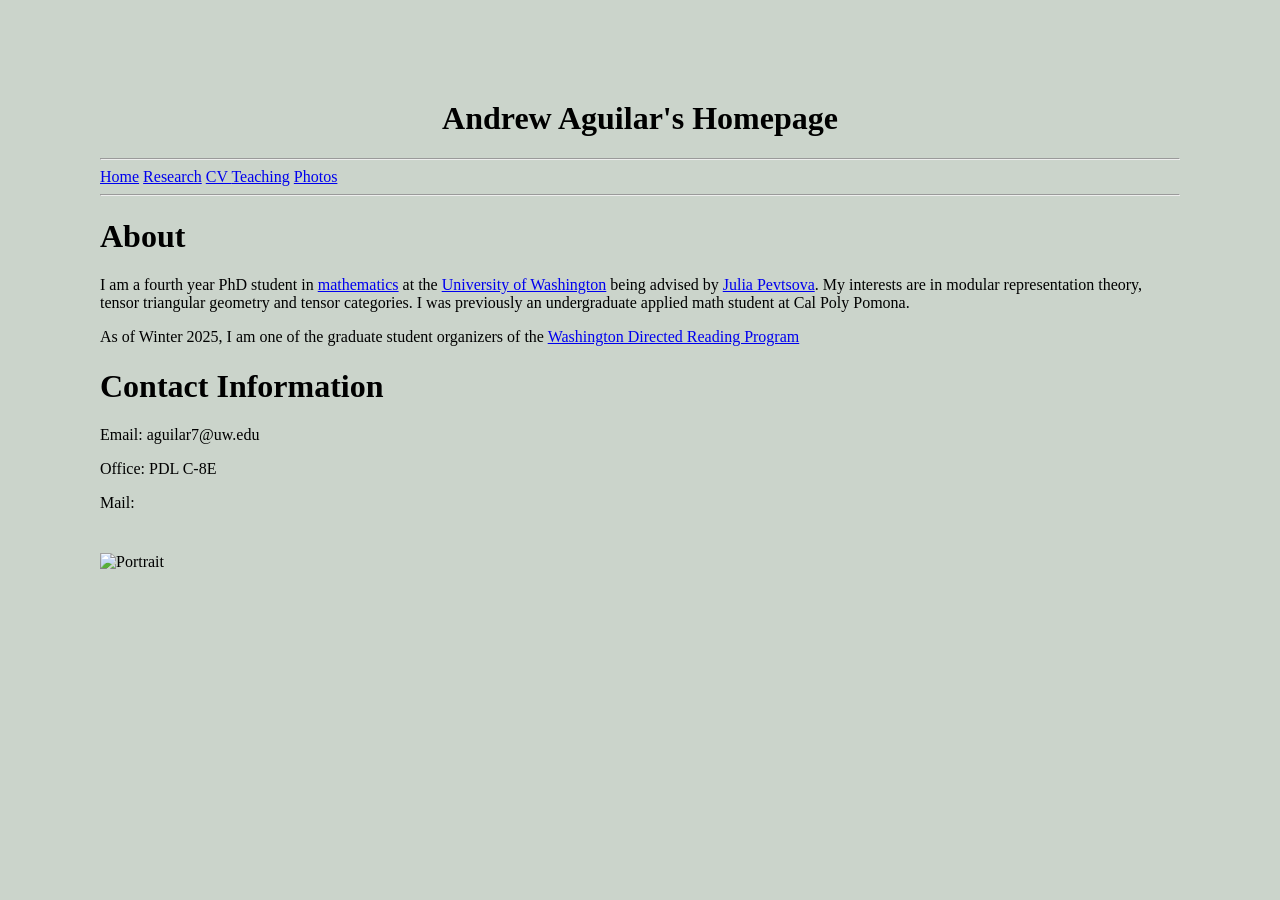
==== index.html @ 72b91ca6 "Update index.html" ====
<!DOCTYPE html>
<html lang="en">
<meta charset="UTF-8">
  
<head>
  <title>Andrew' Homepage</title>
  <link rel="stylesheet" href="styles.css">
</head> 
 

<body style="margin: 100px; background-color: #CBD4CB;">
<!-- F0F5F0 -->
  <h1 style="text-align: center;"> Andrew Aguilar's Homepage</h1>

  <hr />
  

<div class="nav">
    <a href="index.html" title="Home">Home</a>
    <a href="Research.html" title="Research">Research</a>
    <a href="CV_2024.pdf"> CV </a>
    <a href="Teaching/Teaching.html" title="Teaching">Teaching</a>
    <a href="Photos/Photos.html">Photos</a>
</div>

  
  <hr />

  
  

<div class="imageflex">
  <div class="text-block">
    <h1>About</h1>
    <p>I am a fourth year PhD student in <a href="https://math.washington.edu/">mathematics</a> at the <a href="https://www.washington.edu/">University of Washington</a> being advised by <a href="https://sites.math.washington.edu//~julia/">Julia Pevtsova</a>. My interests are in modular representation theory, tensor triangular geometry and tensor categories. I was previously an undergraduate applied math student at Cal Poly Pomona.</p>

    <p>As of Winter 2025, I am one of the graduate student organizers of the <a href="https://sites.uw.edu/wdrp/">Washington Directed Reading Program</a></p>
    
    <h1>Contact Information</h1>
    <p>Email: aguilar7@uw.edu</p>
    <p>Office: PDL C-8E</p>
    <p>Mail: </p>
  </div> 

  <img src="Cover.JPG" alt="Portrait" style="padding-top: 25px;" width="275"/>
</div>
  
 

  
</body>
</html>
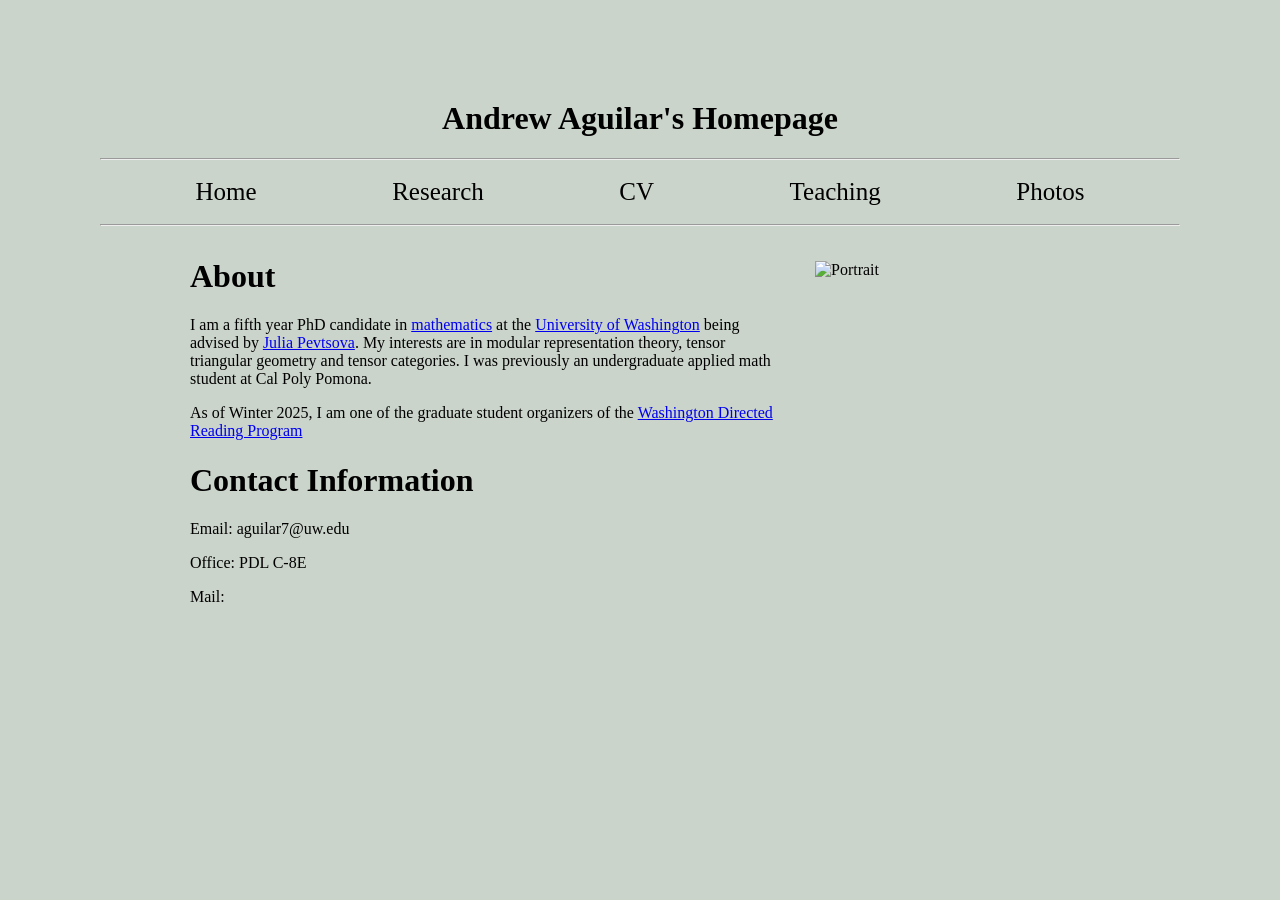
==== commit c04814e3: "Update index.html" ====
--- a/index.html
+++ b/index.html
@@ -32,7 +32,7 @@
 <div class="imageflex">
   <div class="text-block">
     <h1>About</h1>
-    <p>I am a fourth year PhD student in <a href="https://math.washington.edu/">mathematics</a> at the <a href="https://www.washington.edu/">University of Washington</a> being advised by <a href="https://sites.math.washington.edu//~julia/">Julia Pevtsova</a>. My interests are in modular representation theory, tensor triangular geometry and tensor categories. I was previously an undergraduate applied math student at Cal Poly Pomona.</p>
+    <p>I am a fifth year PhD candidate in <a href="https://math.washington.edu/">mathematics</a> at the <a href="https://www.washington.edu/">University of Washington</a> being advised by <a href="https://sites.math.washington.edu//~julia/">Julia Pevtsova</a>. My interests are in modular representation theory, tensor triangular geometry and tensor categories. I was previously an undergraduate applied math student at Cal Poly Pomona.</p>
 
     <p>As of Winter 2025, I am one of the graduate student organizers of the <a href="https://sites.uw.edu/wdrp/">Washington Directed Reading Program</a></p>
     
--- a/styles.css
+++ b/styles.css
@@ -0,0 +1,183 @@
+.photo-grid {
+    display: grid;
+    grid-template-columns: 1fr 1fr;
+    gap: 30px;
+}
+
+.photo-item {
+    text-align: center;
+}
+
+.photo-item img {
+    width: 450px;
+    max-width: 100%;
+    height: auto;
+}
+/* Main collage container */
+.collage {
+    display: grid;
+
+    /* Responsive columns */
+    grid-template-columns: repeat(auto-fill, minmax(250px, 1fr));
+
+    /* Base row height */
+    grid-auto-rows: 180px;
+
+    /* Space between images */
+    gap: 10px;
+
+    /* Space around page edges */
+    padding: 10px;
+
+    box-sizing: border-box;
+}
+
+/* Images */
+.collage img {
+    width: 100%;
+    height: 100%;
+
+    object-fit: cover;
+
+    border-radius: 10px;
+
+    display: block;
+}
+
+/* Different image shapes */
+.wide {
+    grid-column: span 2;
+}
+
+.tall {
+    grid-row: span 2;
+}
+
+.big {
+    grid-column: span 2;
+    grid-row: span 2;
+}
+
+.imageflex {
+  display: flex;
+  align-items: flex-start;
+  gap: 40px;
+  max-width: 900px;
+  margin: 10px auto;
+}
+
+.imgContainer{
+    float:left;
+}
+
+.text-block {
+  flex: 1;
+}
+
+.imageflex img {
+  object-fit: cover;
+}
+
+.nav {
+    display: flex;
+    justify-content: space-evenly; /* Equal space around all items */
+    align-items: center;
+    color: var(--text-color);
+    font-size: 25px;
+    font-family: 'Manrope'
+    font-style: normal;
+    width: 100%;
+    padding: 10px 0;
+    text-align: center;
+}
+
+.nav a {
+    text-decoration: none;
+    color: inherit;
+    display: flex;
+    align-items: center;
+    gap: 8px; /* space between img and text */
+}
+
+.nav a:not(:last-child) {
+    border-right: 1px solid var(--text-color);
+    padding-right: 20px;
+    margin-right: 20px;
+}
+
+
+
+
+
+.talk-titles {
+  display: flex;
+  flex-direction: column;
+  gap: 10px;
+  padding: 5px 5px 5px 5px;/* Adds space between links */
+  
+}
+
+/* background-color: #B0B5B0; */
+
+.talk-titles a {
+  text-decoration: none;
+  color: #333;
+  font-weight: bold;
+ }
+
+  /* */
+
+
+
+
+
+.link-row {
+  display: flex;
+  justify-content: space-between;
+  padding: 0px 50px 5px 50px;
+}
+
+/*   background-color: #f0f0f0; */
+
+/* Make each section inside the row a column */
+.link-row > div {
+  display: flex;
+  flex-direction: column;
+  align-items: center;
+}
+
+/* Stack links vertically */
+.link-column {
+  display: flex;
+  flex-direction: column;
+  gap: 5px;
+  padding: 0px 5px 15px 5px;/* Adds space between links */
+}
+
+.link-row a {
+  text-decoration: none;
+  color: #333;
+  font-weight: bold;
+}
+
+
+
+.talk-item {
+  display: flex;
+  align-items: center;
+  gap: 5px;
+}
+
+.link-row-header {
+  display: flex;
+  justify-content: space-between;
+  padding: 5px 40px;
+}
+
+.link-row-header a {
+  text-decoration: none;
+  color: #333;
+  font-weight: bold;
+  font-size: 16px; /* <-- Add this line */
+}
+
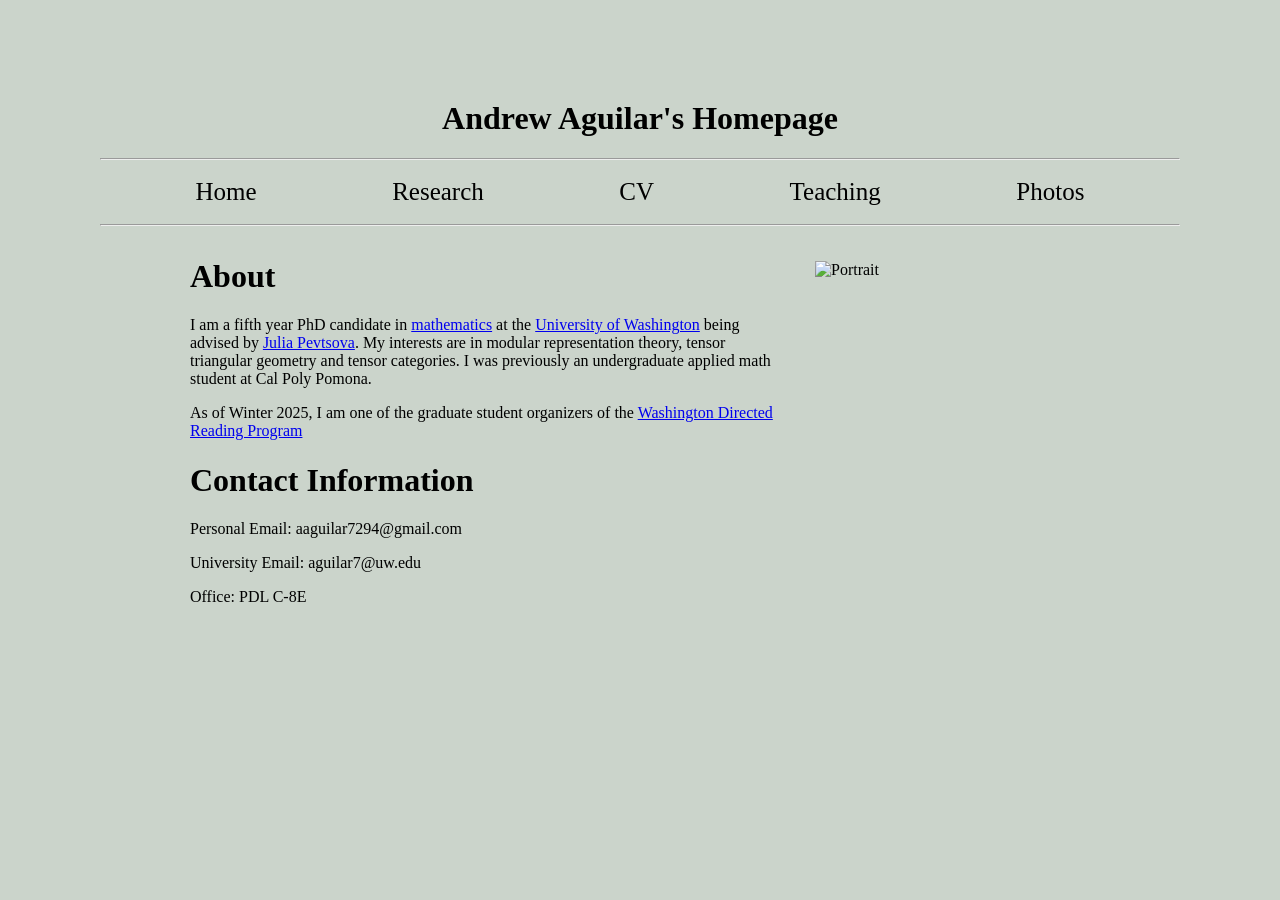
==== commit a1ee28df: "Update index.html" ====
--- a/index.html
+++ b/index.html
@@ -3,7 +3,7 @@
 <meta charset="UTF-8">
   
 <head>
-  <title>Andrew' Homepage</title>
+  <title>Andrew's Homepage</title>
   <link rel="stylesheet" href="styles.css">
 </head> 
  
@@ -37,9 +37,10 @@
     <p>As of Winter 2025, I am one of the graduate student organizers of the <a href="https://sites.uw.edu/wdrp/">Washington Directed Reading Program</a></p>
     
     <h1>Contact Information</h1>
-    <p>Email: aguilar7@uw.edu</p>
+    <p> Personal Email: aaguilar7294@gmail.com</p>
+    <p>University Email: aguilar7@uw.edu</p>
     <p>Office: PDL C-8E</p>
-    <p>Mail: </p>
+    <p></p>
   </div> 
 
   <img src="Cover.JPG" alt="Portrait" style="padding-top: 25px;" width="275"/>
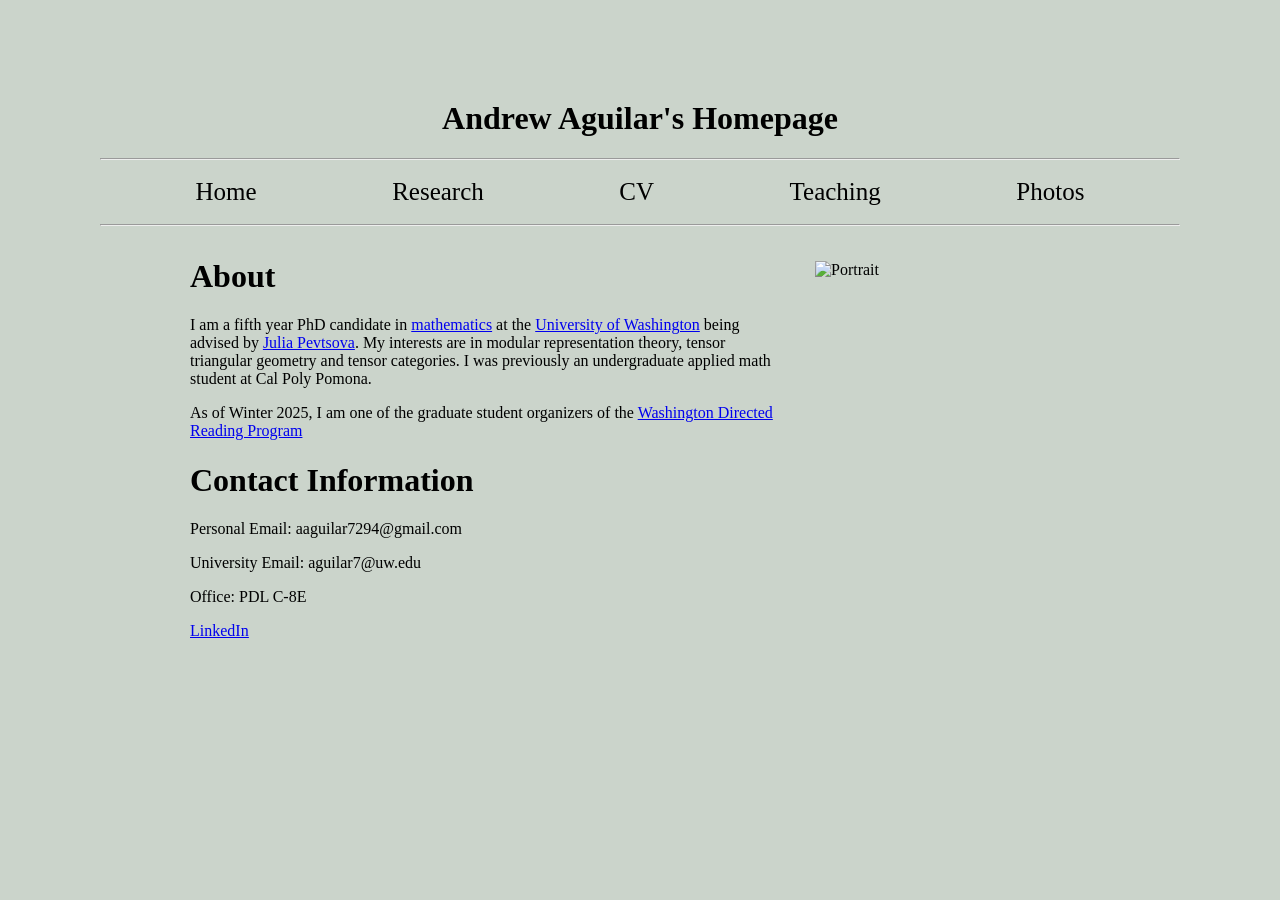
==== commit b8aebaec: "Update index.html" ====
--- a/index.html
+++ b/index.html
@@ -40,6 +40,7 @@
     <p> Personal Email: aaguilar7294@gmail.com</p>
     <p>University Email: aguilar7@uw.edu</p>
     <p>Office: PDL C-8E</p>
+    <a href="linkedin.com/in/aaguilar7294"><u> LinkedIn </u></a>
     <p></p>
   </div> 
 
